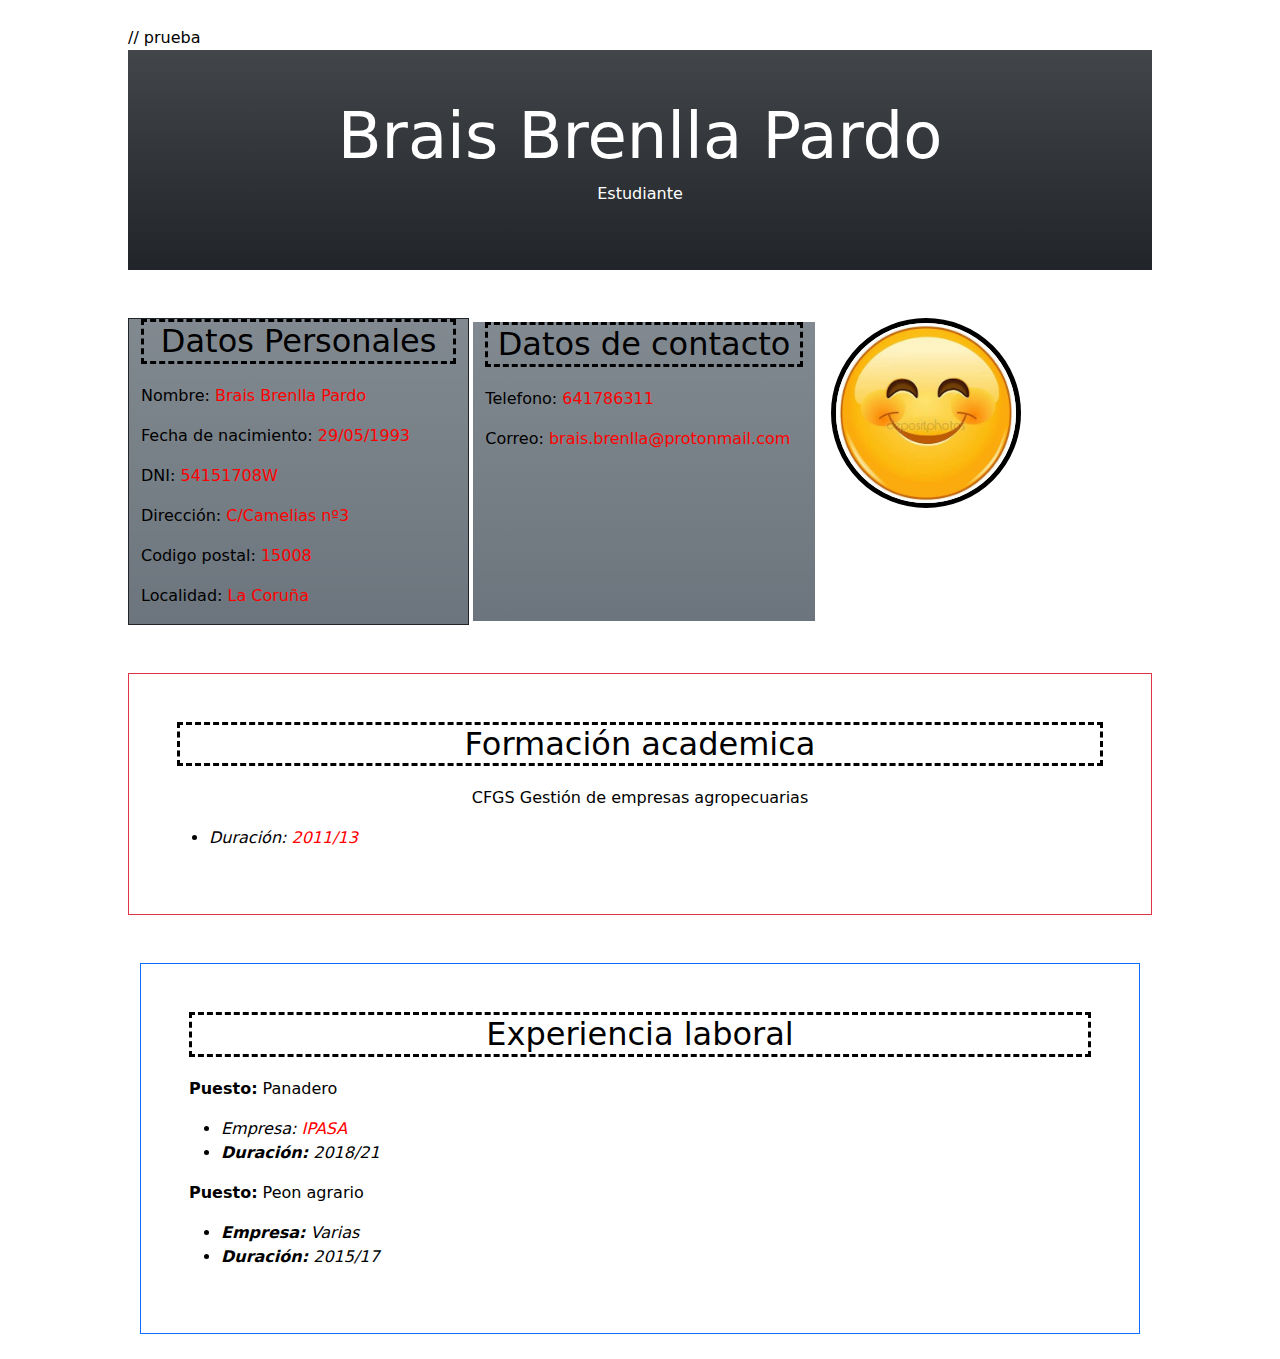
==== index.html @ 49d6e5e5 "changing names and adding folder styles" ====
<!DOCTYPE html>
<html lang="en"> // prueba 
<head>
    <meta charset="UTF-8">
    <meta http-equiv="X-UA-Compatible" content="IE=edge">
    <meta name="viewport" content="width=device-width, initial-scale=1.0">
    <link href="https://cdn.jsdelivr.net/npm/bootstrap@5.1.3/dist/css/bootstrap.min.css" rel="stylesheet">
    <title>Document</title>
    <link rel="stylesheet" href="styles/style.css">
</head>
<body>
        <div class="container-fluid p-5 bg-dark bg-gradient text-white text-center">
        <h1>Brais Brenlla Pardo</h1>
        <p>Estudiante</p> 
      </div>
        
      <div class="container mt-5">
        <div class="row">
          <div class="col-4 border border-dark bg-secondary bg-gradient">
            <h2 class="title">Datos Personales</h2>
            <p>Nombre: <span class="dates"> Brais Brenlla Pardo</span></p>
            <p>Fecha de nacimiento: <span class="dates"> 29/05/1993</span> </p>
            <p>DNI: <span class="dates">54151708W</span></p>
            <p>Dirección: <span class="dates">C/Camelias nº3</span></p>
            <p>Codigo postal: <span class="dates">15008</span></p> 
            <p>Localidad: <span class="dates">La Coruña</span></p>
          </div>
          <div class="col-4 bg-secondary bg-gradient m-1">
            <h2 class="title">Datos de contacto</h2>
            <p>Telefono: <span class="dates">641786311</span></p>
            <p>Correo: <span class="dates">brais.brenlla@protonmail.com</span></p>
          </div>
          <div class="col ">
            <img class="rounded-circle" src="img/foto_cv.jpg" alt="Foto" width="190" height="190" style="border:5px solid black">
    
          </div>
        </div>
      </div>

      <div class="container mt-5 ">
        <div class="row">
          <div class="container p-5 text-center border border-danger">
            <h2 class="title">Formación academica</h2>
            <p>CFGS Gestión de empresas agropecuarias</p>
              <ul>
                <li>Duración: <span class="dates">2011/13</span></li>   
              </ul>
            
        </div>
          
      </div>

      <div class="container mt-5">
        <div class="row">
          <div class="container p-5 border border-primary">
            <h2 class="title">Experiencia laboral</h2>
            
            <p><b>Puesto:</b> Panadero</p>
          
                <ul>
                    <li>Empresa: <span class="dates">IPASA</span></li>  
                    <li><b>Duración:</b> 2018/21</li>   
                </ul>
              </p>

            <p><b>Puesto:</b> Peon agrario</p>
              <ul>
                  <li><b>Empresa:</b> Varias</li> 
                  <li><b>Duración:</b> 2015/17</li>    
              </ul>
              
          
          </div>
          
        </div>
        
      </div>


</body>
<script src="https://cdn.jsdelivr.net/npm/bootstrap@5.1.3/dist/js/bootstrap.bundle.min.js"></script>
</html>
---- styles/style.css ----
body {
    background-color: white;
    color: black;
    padding: 2% 10%;

}
.wrapper {
    background-color: blue;
    padding: 20px;
    margin: 20px;
    border-style: double;
    border-color: red;
    border
}

h1 { 
    color: white;
    font-size: 4em ;
    text-align: center;
}
li {
    font-style: italic;
    text-align: left;
}
.foto {
    float: right;
}
.dates {
    color: red;
}
.title {
    margin-bottom: 20px;
    border-style: dashed;
    text-align: center;
}
// prueba
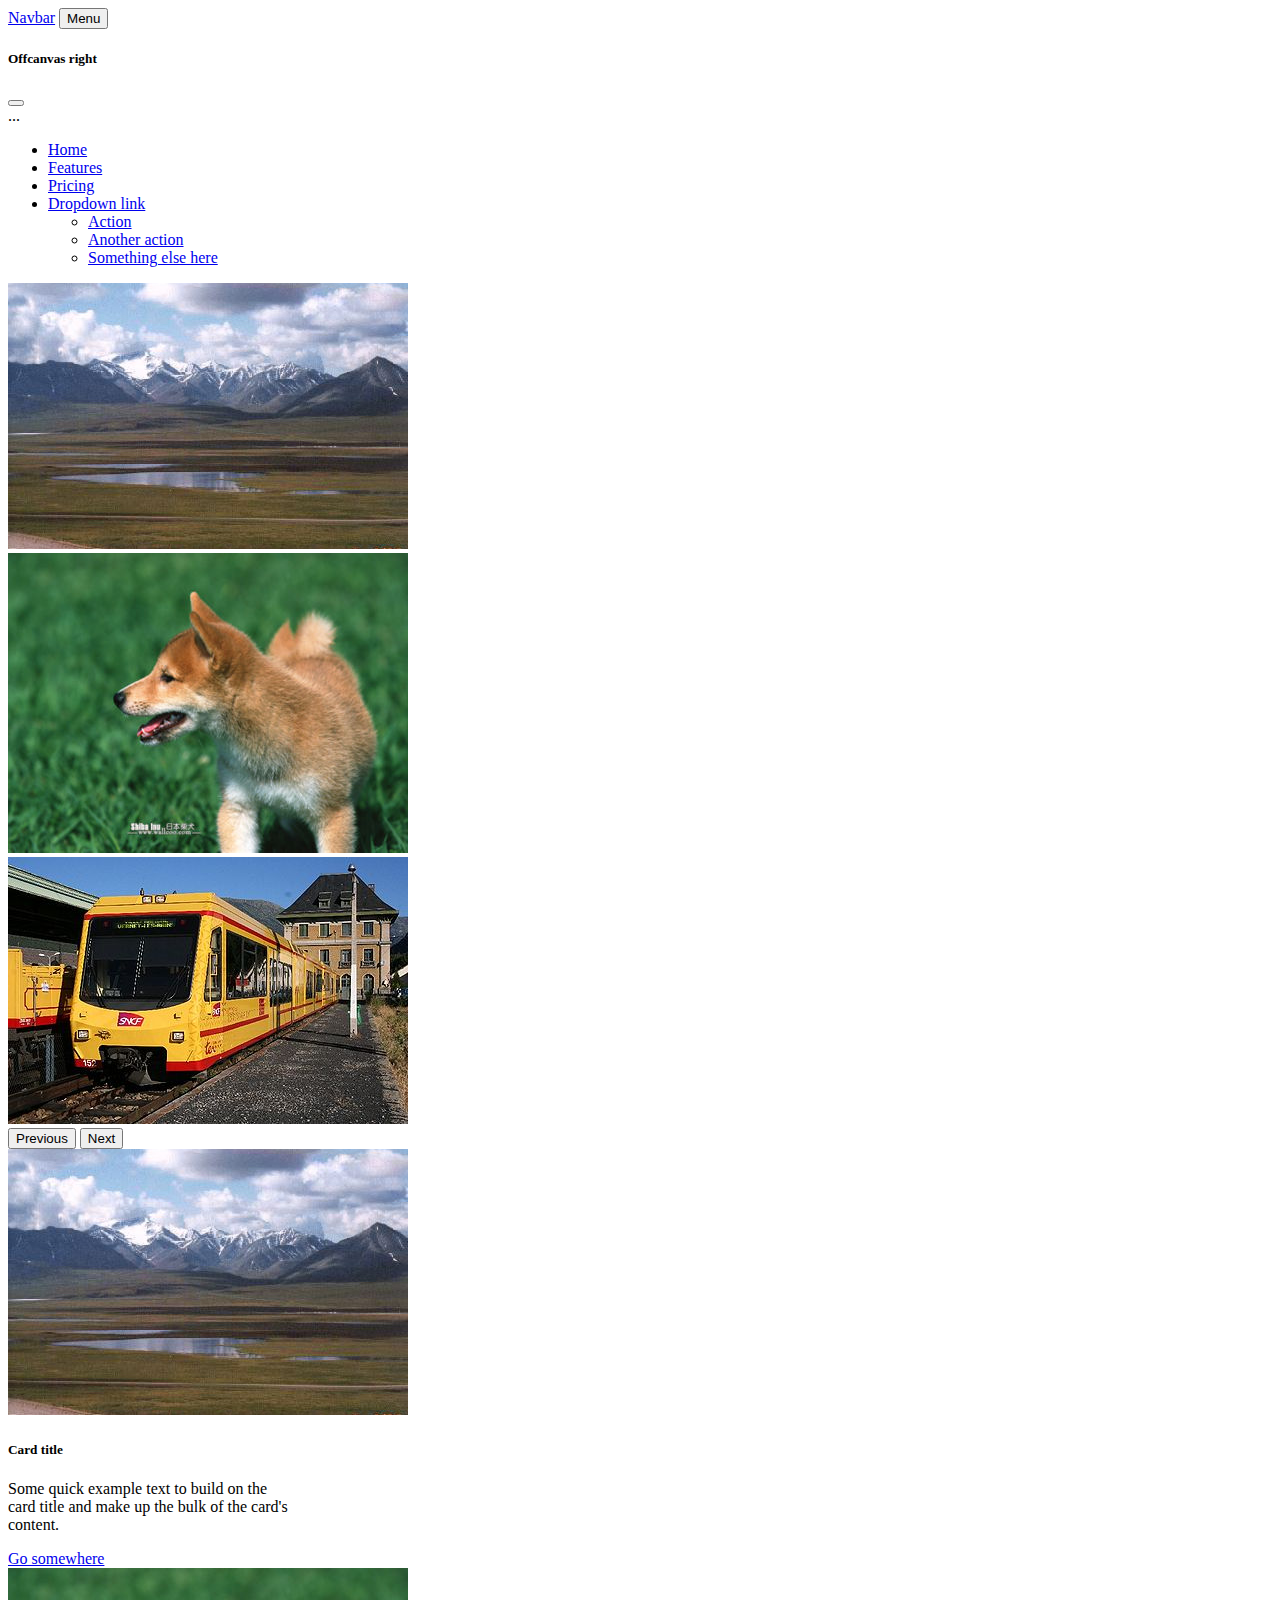
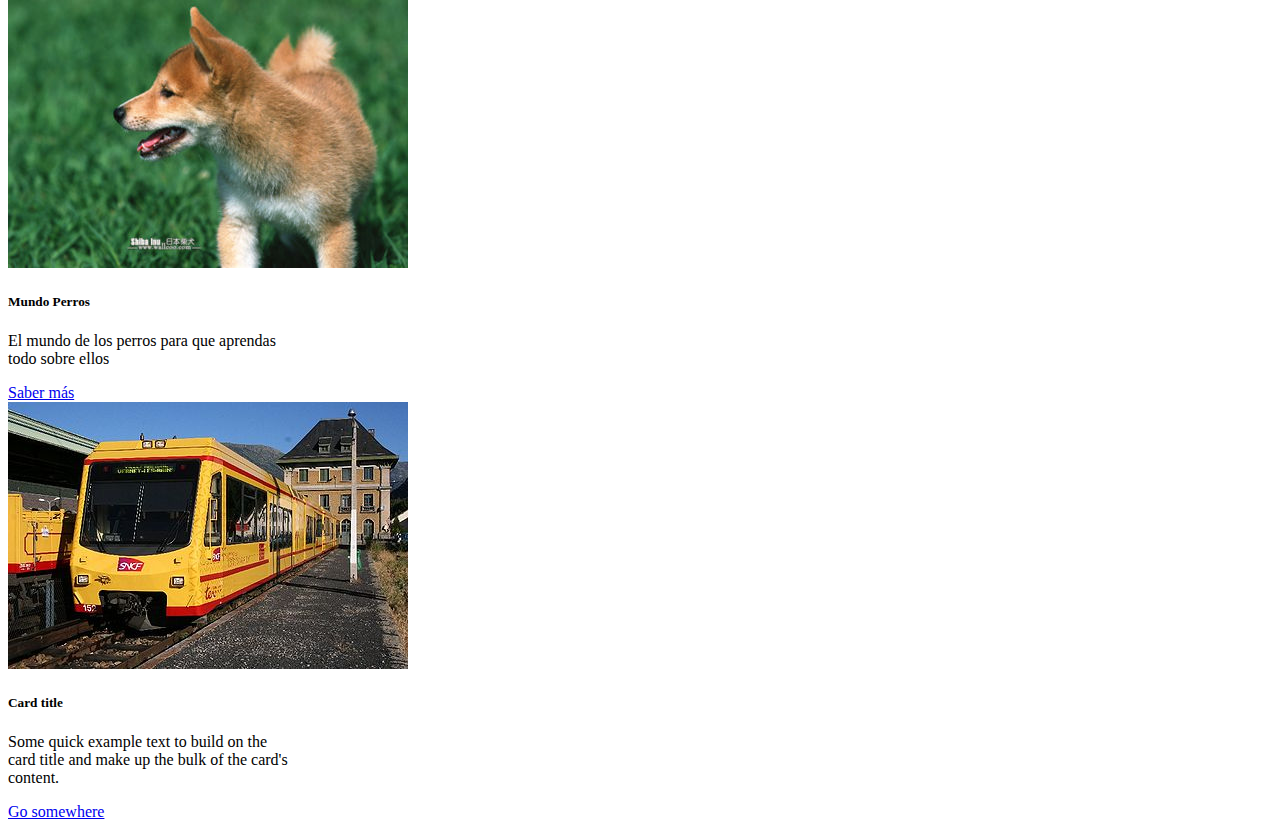
==== commit 030303d6: "testing bootstrap 1" ====
--- a/index.html
+++ b/index.html
@@ -1,82 +1,115 @@
 <!DOCTYPE html>
-<html lang="en"> // prueba 
+<html lang="en">
 <head>
     <meta charset="UTF-8">
     <meta http-equiv="X-UA-Compatible" content="IE=edge">
     <meta name="viewport" content="width=device-width, initial-scale=1.0">
-    <link href="https://cdn.jsdelivr.net/npm/bootstrap@5.1.3/dist/css/bootstrap.min.css" rel="stylesheet">
-    <title>Document</title>
-    <link rel="stylesheet" href="styles/style.css">
+    <link href="https://cdn.jsdelivr.net/npm/bootstrap@5.1.3/dist/css/bootstrap.min.css" rel="stylesheet" integrity="sha384-1BmE4kWBq78iYhFldvKuhfTAU6auU8tT94WrHftjDbrCEXSU1oBoqyl2QvZ6jIW3" crossorigin="anonymous">
+    <title>Brais Brenlla Pardo</title>
 </head>
 <body>
-        <div class="container-fluid p-5 bg-dark bg-gradient text-white text-center">
-        <h1>Brais Brenlla Pardo</h1>
-        <p>Estudiante</p> 
+<header>
+<nav class="navbar navbar-expand-lg navbar-light bg-light justify-content-between">
+  <div class="container">
+    <a class="navbar-brand" href="#">Navbar</a>
+    <button class="navbar-toggler" type="button" aria-controls="offcanvaNav" aria-expanded="offcanvasRightLabel">
+      <span class="navbar">Menu</span>
+    </button>
+    <div class=" justify-content-end" id="offcanvasNav">
+        <div class="offcanvas offcanvas-end" tabindex="-1" id="offcanvasRight" aria-labelledby="offcanvasRightLabel">
+          <div class="offcanvas-header">
+            <h5 id="offcanvasRightLabel">Offcanvas right</h5>
+            <button type="button" class="btn-close text-reset" data-bs-dismiss="offcanvas" aria-label="Close"></button>
+        </div>
+        <div class="offcanvas-body">
+            ...
+        </div>
+    </div>
+    
+  </div>
+      <div class="collapse navbar-collapse" id="navbarNavDropdown">
+        <ul class="navbar-nav">
+          <li class="nav-item">
+            <a class="nav-link active" aria-current="page" href="#">Home</a>
+          </li>
+          <li class="nav-item">
+            <a class="nav-link" href="#">Features</a>
+          </li>
+          <li class="nav-item">
+            <a class="nav-link" href="#">Pricing</a>
+          </li>
+          <li class="nav-item dropdown">
+            <a class="nav-link dropdown-toggle" href="#" id="navbarDropdownMenuLink" role="button" data-bs-toggle="dropdown" aria-expanded="false">
+              Dropdown link
+            </a>
+            <ul class="dropdown-menu" aria-labelledby="navbarDropdownMenuLink">
+              <li><a class="dropdown-item" href="#">Action</a></li>
+              <li><a class="dropdown-item" href="#">Another action</a></li>
+              <li><a class="dropdown-item" href="#">Something else here</a></li>
+            </ul>
+          </li>
+        </ul>
       </div>
-        
-      <div class="container mt-5">
-        <div class="row">
-          <div class="col-4 border border-dark bg-secondary bg-gradient">
-            <h2 class="title">Datos Personales</h2>
-            <p>Nombre: <span class="dates"> Brais Brenlla Pardo</span></p>
-            <p>Fecha de nacimiento: <span class="dates"> 29/05/1993</span> </p>
-            <p>DNI: <span class="dates">54151708W</span></p>
-            <p>Dirección: <span class="dates">C/Camelias nº3</span></p>
-            <p>Codigo postal: <span class="dates">15008</span></p> 
-            <p>Localidad: <span class="dates">La Coruña</span></p>
-          </div>
-          <div class="col-4 bg-secondary bg-gradient m-1">
-            <h2 class="title">Datos de contacto</h2>
-            <p>Telefono: <span class="dates">641786311</span></p>
-            <p>Correo: <span class="dates">brais.brenlla@protonmail.com</span></p>
-          </div>
-          <div class="col ">
-            <img class="rounded-circle" src="img/foto_cv.jpg" alt="Foto" width="190" height="190" style="border:5px solid black">
-    
-          </div>
+    </div>
+</nav>
+</header>
+<main>
+  <section>
+  <div id="carouselExampleControls" class="carousel slide" data-bs-ride="carousel">
+    <div class="carousel-inner">
+      <div class="carousel-item active">
+        <img src="img/image1.jpg" class="d-block w-100" alt="...">
+      </div>
+      <div class="carousel-item">
+        <img src="img/image2.jpg" class="d-block w-100" alt="...">
+      </div>
+      <div class="carousel-item">
+        <img src="img/image3.jpg" class="d-block w-100" alt="...">
+      </div>
+    </div>
+    <button class="carousel-control-prev" type="button" data-bs-target="#carouselExampleControls" data-bs-slide="prev">
+      <span class="carousel-control-prev-icon" aria-hidden="true"></span>
+      <span class="visually-hidden">Previous</span>
+    </button>
+    <button class="carousel-control-next" type="button" data-bs-target="#carouselExampleControls" data-bs-slide="next">
+      <span class="carousel-control-next-icon" aria-hidden="true"></span>
+      <span class="visually-hidden">Next</span>
+    </button>
+  </div>
+</section>
+<section>
+  <div class="container">
+    <div class="row d-flex gap-sm-5 mt-5 mb-5 justify-content-center ">
+      <div class="card col-sm-4" style="width: 18rem;">
+        <img src="img/image1.jpg" class="card-img-top" alt="...">
+        <div class="card-body">
+          <h5 class="card-title">Card title</h5>
+          <p class="card-text">Some quick example text to build on the card title and make up the bulk of the card's content.</p>
+          <a href="#" class="btn btn-primary">Go somewhere</a>
+        </div>
+      </div>      
+      <div class="card col-sm-4" style="width: 18rem;">
+        <img src="img/image2.jpg" class="card-img-top" alt="...">
+        <div class="card-body">
+          <h5 class="card-title">Mundo Perros</h5>
+          <p class="card-text">El mundo de los perros para que aprendas todo sobre ellos</p>
+          <a href="#" class="btn btn-primary">Saber más</a>
         </div>
       </div>
+      <div class="card col-sm-4" style="width: 18rem;">
+        <img src="img/image3.jpg" class="card-img-top" alt="...">
+        <div class="card-body">
+          <h5 class="card-title">Card title</h5>
+          <p class="card-text">Some quick example text to build on the card title and make up the bulk of the card's content.</p>
+          <a href="#" class="btn btn-primary">Go somewhere</a>
+        </div>
+      </div>
+    </div>
+  </div> <!--Cierre container-->
+</main>
 
-      <div class="container mt-5 ">
-        <div class="row">
-          <div class="container p-5 text-center border border-danger">
-            <h2 class="title">Formación academica</h2>
-            <p>CFGS Gestión de empresas agropecuarias</p>
-              <ul>
-                <li>Duración: <span class="dates">2011/13</span></li>   
-              </ul>
-            
-        </div>
-          
-      </div>
-
-      <div class="container mt-5">
-        <div class="row">
-          <div class="container p-5 border border-primary">
-            <h2 class="title">Experiencia laboral</h2>
-            
-            <p><b>Puesto:</b> Panadero</p>
-          
-                <ul>
-                    <li>Empresa: <span class="dates">IPASA</span></li>  
-                    <li><b>Duración:</b> 2018/21</li>   
-                </ul>
-              </p>
-
-            <p><b>Puesto:</b> Peon agrario</p>
-              <ul>
-                  <li><b>Empresa:</b> Varias</li> 
-                  <li><b>Duración:</b> 2015/17</li>    
-              </ul>
-              
-          
-          </div>
-          
-        </div>
-        
-      </div>
-
-
+<!-- Scrip para que funcione Boostrap, no tocar.-->    
+<script src="https://cdn.jsdelivr.net/npm/@popperjs/core@2.10.2/dist/umd/popper.min.js" integrity="sha384-7+zCNj/IqJ95wo16oMtfsKbZ9ccEh31eOz1HGyDuCQ6wgnyJNSYdrPa03rtR1zdB" crossorigin="anonymous"></script>
+<script src="https://cdn.jsdelivr.net/npm/bootstrap@5.1.3/dist/js/bootstrap.min.js" integrity="sha384-QJHtvGhmr9XOIpI6YVutG+2QOK9T+ZnN4kzFN1RtK3zEFEIsxhlmWl5/YESvpZ13" crossorigin="anonymous"></script>
 </body>
-<script src="https://cdn.jsdelivr.net/npm/bootstrap@5.1.3/dist/js/bootstrap.bundle.min.js"></script>
 </html>
